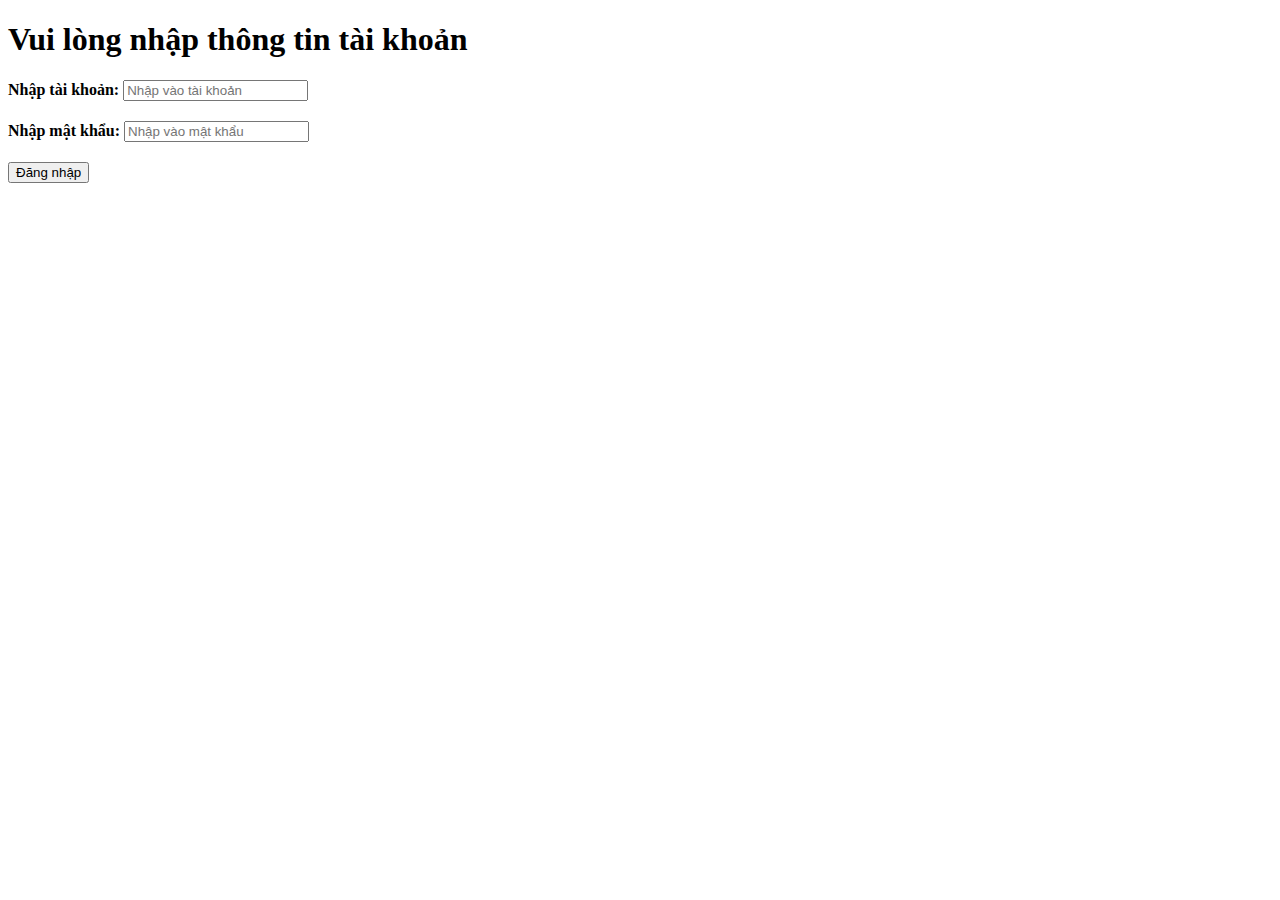
==== login.html @ 6436aadb "Update-login-form" ====
<!DOCTYPE html>
<html lang="en">
<head>
    <meta charset="UTF-8">
    <meta name="viewport" content="width=device-width, initial-scale=1.0">
    <title>Đăng nhập</title>

    <style>
        input{
            margin-bottom: 20px;
        }
    </style>    
</head>
<body>
    <h1>Vui lòng nhập thông tin tài khoản</h1>
    <form action="">
        <label for="username"><b>Nhập tài khoản:</b></label>
        <input type="text" placeholder="Nhập vào tài khoản">
        <br>
        <label for="password"><b>Nhập mật khẩu:</b></label>
        <input type="text" placeholder="Nhập vào mật khẩu">
        <br>
        <button>Đăng nhập</button>
    </form>
</body>
</html>
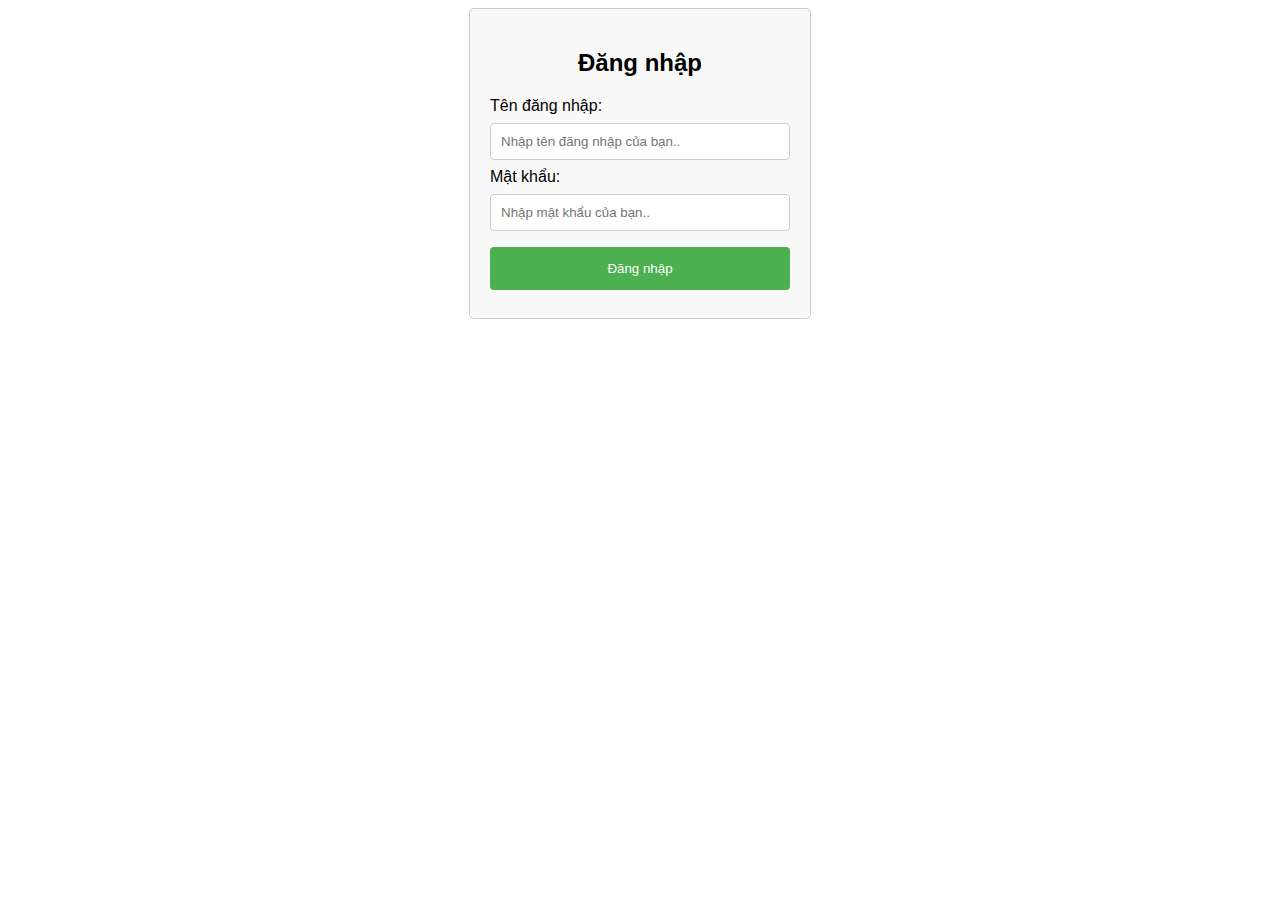
==== commit ecb4f96b: "Update-login-2" ====
--- a/login.html
+++ b/login.html
@@ -4,23 +4,59 @@
     <meta charset="UTF-8">
     <meta name="viewport" content="width=device-width, initial-scale=1.0">
     <title>Đăng nhập</title>
-
     <style>
-        input{
-            margin-bottom: 20px;
+        body {
+            font-family: Arial, sans-serif;
         }
-    </style>    
+        .login-container {
+            width: 300px;
+            margin: 0 auto;
+            padding: 20px;
+            border: 1px solid #ccc;
+            border-radius: 5px;
+            background-color: #f9f9f9;
+        }
+        .login-container h2 {
+            text-align: center;
+        }
+        .login-container input[type="text"],
+        .login-container input[type="password"] {
+            width: 100%;
+            padding: 10px;
+            margin: 8px 0;
+            box-sizing: border-box;
+            border: 1px solid #ccc;
+            border-radius: 4px;
+        }
+        .login-container input[type="submit"] {
+            width: 100%;
+            background-color: #4CAF50;
+            color: white;
+            padding: 14px 20px;
+            margin: 8px 0;
+            border: none;
+            border-radius: 4px;
+            cursor: pointer;
+        }
+        .login-container input[type="submit"]:hover {
+            background-color: #45a049;
+        }
+    </style>
 </head>
 <body>
-    <h1>Vui lòng nhập thông tin tài khoản</h1>
-    <form action="">
-        <label for="username"><b>Nhập tài khoản:</b></label>
-        <input type="text" placeholder="Nhập vào tài khoản">
-        <br>
-        <label for="password"><b>Nhập mật khẩu:</b></label>
-        <input type="text" placeholder="Nhập vào mật khẩu">
-        <br>
-        <button>Đăng nhập</button>
+
+<div class="login-container">
+    <h2>Đăng nhập</h2>
+    <form action="/submit-login" method="post">
+        <label for="username">Tên đăng nhập:</label>
+        <input type="text" id="username" name="username" placeholder="Nhập tên đăng nhập của bạn.." required>
+
+        <label for="password">Mật khẩu:</label>
+        <input type="password" id="password" name="password" placeholder="Nhập mật khẩu của bạn.." required>
+
+        <input type="submit" value="Đăng nhập">
     </form>
+</div>
+
 </body>
-</html>+</html>
